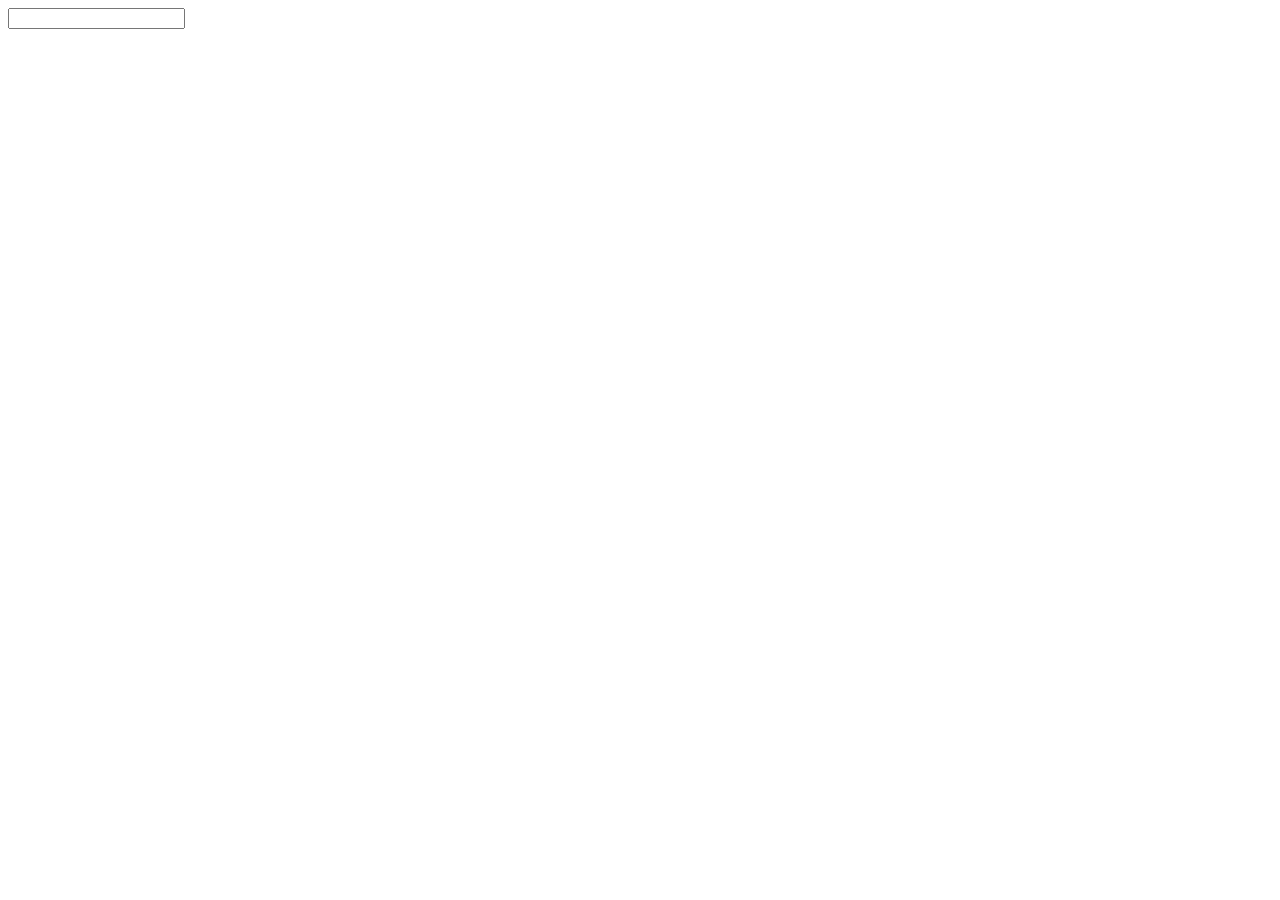
==== dashboard/dashboard.html @ f562be99 "added not a overlay" ====
<!DOCTYPE html>
<html>
  <head>
    <meta charset="utf-8">
    <meta http-equiv="X-UA-Compatible" content="IE=edge">
    <title>overlay dashboard</title>
    <meta name="description" content="">
    <meta name="viewport" content="width=device-width, initial-scale=1">
    <link rel="stylesheet" type="text/css" href="style.css"/>
  </head>
  <body>
    <div id="HTML_profession">
        <div id="HTML_professionCommon">
        </div>
        <input id="HTML_professionField">
    </div>
  </body>
  <script src="script.js">
  </script>
</html>
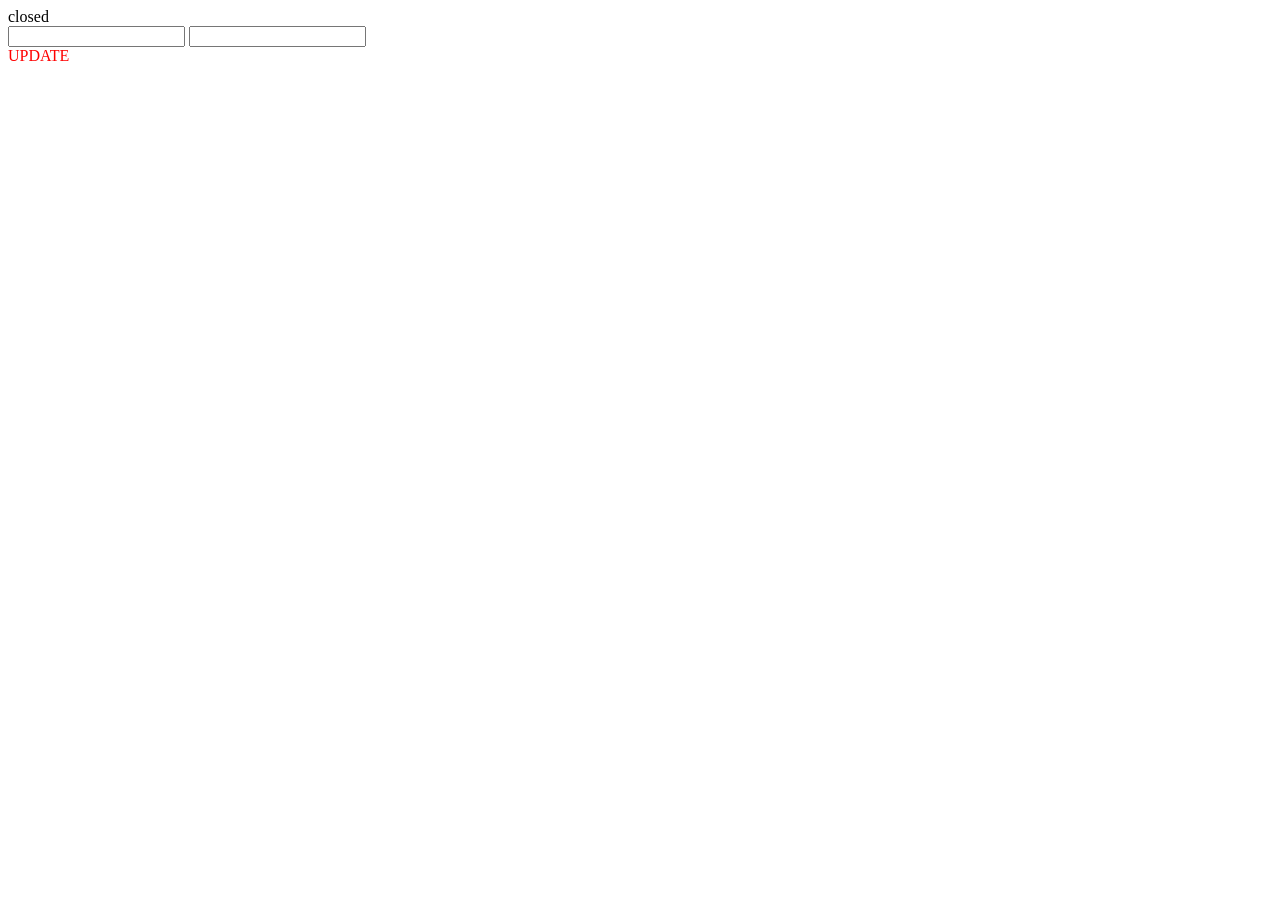
==== commit 79201dad: "ws server, dashboard, chyron working" ====
--- a/dashboard/dashboard.html
+++ b/dashboard/dashboard.html
@@ -9,12 +9,14 @@
     <link rel="stylesheet" type="text/css" href="style.css"/>
   </head>
   <body>
+    <div id="HTML_socket_status"></div>
+    <!--<div id="HTML_chyron"></div>
     <div id="HTML_profession">
         <div id="HTML_professionCommon">
         </div>
         <input id="HTML_professionField">
-    </div>
+    </div>-->
   </body>
-  <script src="script.js">
+  <script src="script.js" type="module">
   </script>
 </html>
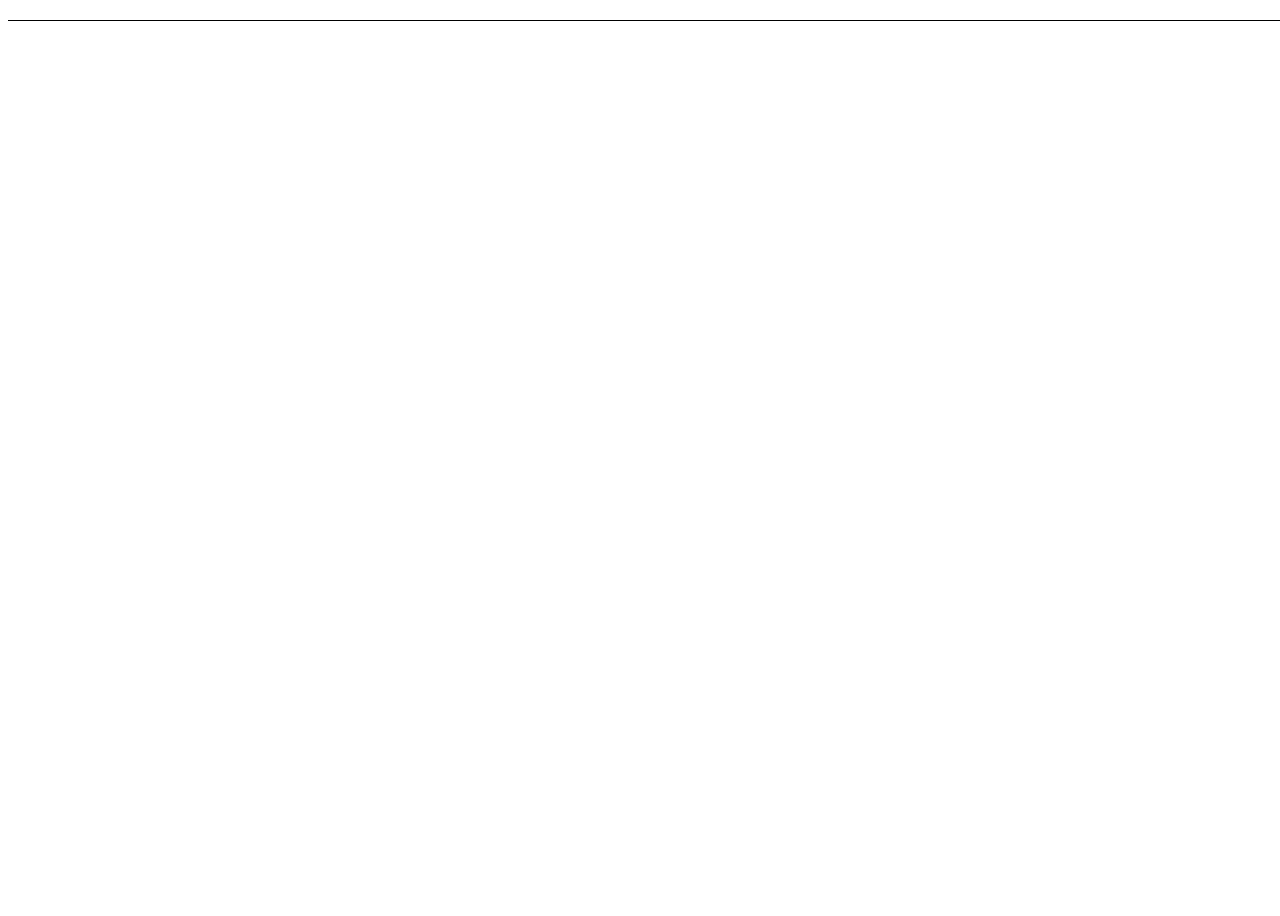
==== commit db58ba07: "saving the webrtc stuff" ====
--- a/dashboard/dashboard.html
+++ b/dashboard/dashboard.html
@@ -9,7 +9,11 @@
     <link rel="stylesheet" type="text/css" href="style.css"/>
   </head>
   <body>
+    <div>
+    <div id="HTML_connect_button"></div>
     <div id="HTML_socket_status"></div>
+    </div>
+
     <!--<div id="HTML_chyron"></div>
     <div id="HTML_profession">
         <div id="HTML_professionCommon">
@@ -17,6 +21,5 @@
         <input id="HTML_professionField">
     </div>-->
   </body>
-  <script src="script.js" type="module">
-  </script>
+  <script src="script.js"></script>
 </html>
--- a/dashboard/style.css
+++ b/dashboard/style.css
@@ -0,0 +1,14 @@
+html , body {
+    min-width:100vw;
+    min-height:100vh;
+}
+body > div{
+    padding-bottom:12px;
+    border-bottom : 1px black solid;
+}
+h1{
+    font-size:20px;
+    font-weight:bold;
+    letter-spacing:0.2em;
+    font-family:Arial, Helvetica, sans-serif;
+}
